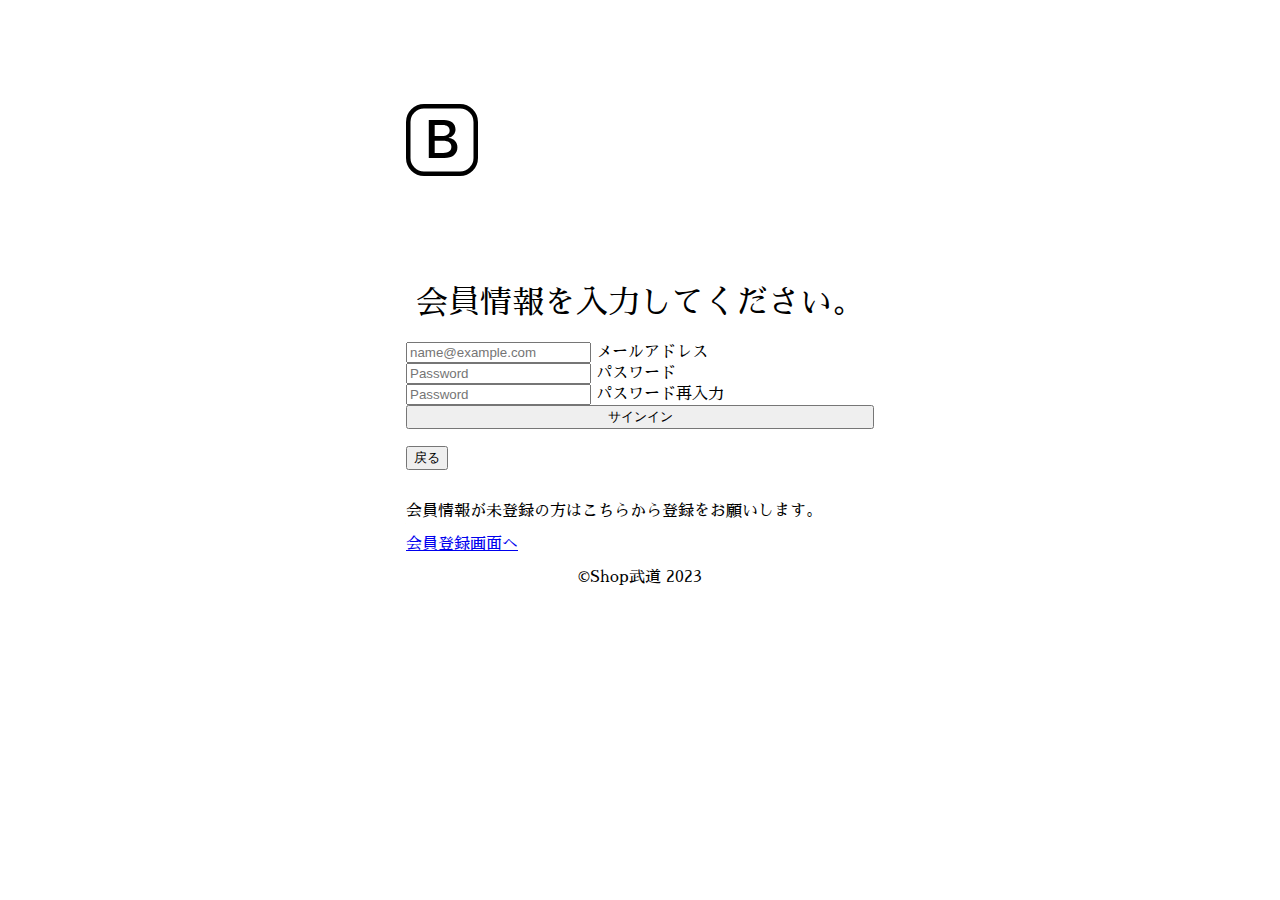
==== member_login/member_login.html @ 3d3230a7 "member_loginファイルの追加" ====
<!DOCTYPE html>
<html lang="ja">
  <head>
    <meta charset="utf-8" />
    <meta name="viewport" content="width=device-width, initial-scale=1.0" />
    <title>会員ログイン</title>
    <link rel="preconnect" href="https://fonts.googleapis.com" />
    <link rel="preconnect" href="https://fonts.gstatic.com" crossorigin />
    <link
      href="https://fonts.googleapis.com/css2?family=Sawarabi+Mincho&display=swap"
      rel="stylesheet"
    />
    <link
      href="https://cdn.jsdelivr.net/npm/bootstrap@5.3.1/dist/css/bootstrap.min.css"
      rel="stylesheet"
      integrity="sha384-4bw+/aepP/YC94hEpVNVgiZdgIC5+VKNBQNGCHeKRQN+PtmoHDEXuppvnDJzQIu9"
      crossorigin="anonymous"
    />
    <link rel="stylesheet" href="../style.css" />
  </head>

  <body class="d-flex align-items-center py-4 bg-body-tertiary">
    <main class="form-signin w-100 m-auto">
      <form action="member_login_check.php" method="post">
        <img
          class="mb-4"
          src="../common/images/bootstrap.svg"
          alt=""
          width="20px"
          height="20px"
          id="login_icon"
        />
        <h1 class="h3 mb-3 fw-normal">会員情報を入力してください。</h1>

        <div class="form-floating">
          <input
            type="email"
            name="email"
            class="form-control"
            id="floatingInput"
            placeholder="name@example.com"
          />
          <label for="floatingInput">メールアドレス</label>
        </div>
        <div class="form-floating">
          <input
            type="password"
            class="form-control"
            id="floatingPassword"
            placeholder="Password"
            name="pass"
          />
          <label for="floatingPassword">パスワード</label>
        </div>
        <div class="form-floating">
          <input
            type="password"
            class="form-control"
            id="floatingPassword"
            placeholder="Password"
            name="pass2"
          />
          <label for="floatingPassword">パスワード再入力</label>
        </div>

        <button class="btn btn-primary w-100 py-2" type="submit">
          サインイン
        </button>

        <br /><br />
        <input type="button" onclick="history.back()" value="戻る" />

        <br /><br />
      </form>
      <p>会員情報が未登録の方はこちらから登録をお願いします。</p>
      <a href="./member_login_db.php">会員登録画面へ</a>

      <footer>
        <p class="mt-5 mb-3 text-body-secondary">©Shop武道 2023</p>
      </footer>
    </main>
 

    <br /><br />
  </body>
</html>
---- style.css ----
body {
    font-family: 'Sawarabi Mincho', serif;
    margin: 0;
    padding: 12px;
}

h1 {
    text-align: center;
}

img {
    width: 200px;
    height: 200px;
}

#login_icon {
    width: 72px;
}

#staff_login_icon {
    width: 72px;
}

footer {

    text-align: center;
}

.underline {
    text-decoration: underline;
    font-size: 1.1em;
}

/* Bootstrap template*/

*, ::after, ::before {
    box-sizing: border-box;
}

main {
    display: block;
}

.fw-normal {
    font-weight: 400 !important;
  }

.form-floating {
    position: relative;
}

.form-signin {
    max-width: 500px;
    padding: 1rem;
}

.nav-align {
    max-width: 600px;
    padding: 1rem;
}
.m-auto {
    margin: auto !important;
}
.w-100 {
    width: 100% !important;
}

.bg-body-tertiary {
    --bs-bg-opacity: 1;
    background-color: rgba(var(--bs-tertiary-bg-rgb),var(--bs-bg-opacity))!important;
}
.py-4 {
    padding-top: 1.5rem!important;
    padding-bottom: 1.5rem!important;
}
.align-items-center {
    align-items: center!important;
}
.d-flex {
    display: flex!important;
}

.mb-4 {
    margin-bottom: 1.5rem!important;
}
img, svg {
    vertical-align: middle;
}
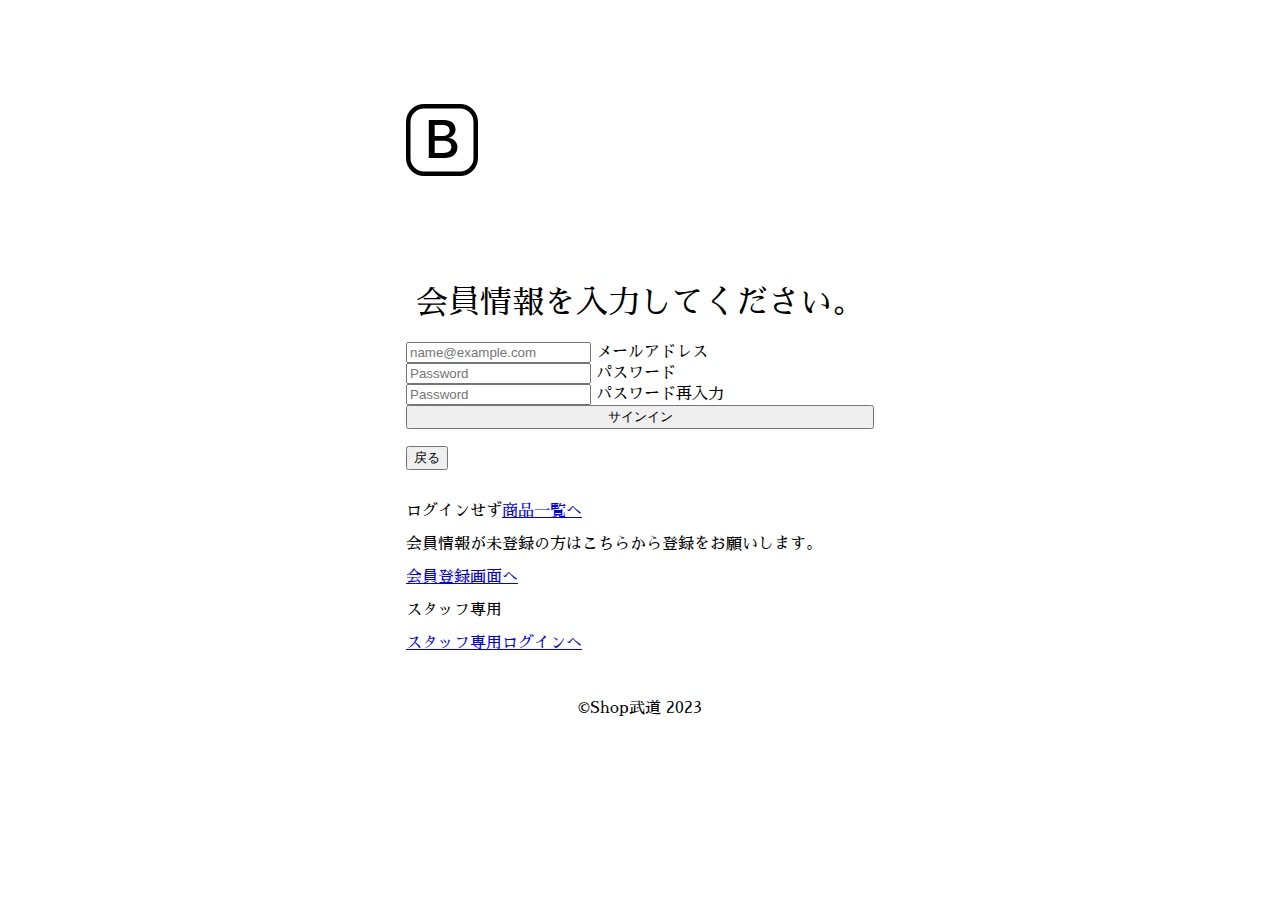
==== commit e2a13000: "member_loginファイル更新" ====
--- a/member_login/member_login.html
+++ b/member_login/member_login.html
@@ -19,17 +19,17 @@
     <link rel="stylesheet" href="../style.css" />
   </head>
 
-  <body class="d-flex align-items-center py-4 bg-body-tertiary">
+  <body class="align-items-center py-4 bg-body-tertiary">
     <main class="form-signin w-100 m-auto">
       <form action="member_login_check.php" method="post">
-        <img
+        <a href='../index.html'><img
           class="mb-4"
           src="../common/images/bootstrap.svg"
           alt=""
           width="20px"
           height="20px"
           id="login_icon"
-        />
+        /></a>
         <h1 class="h3 mb-3 fw-normal">会員情報を入力してください。</h1>
 
         <div class="form-floating">
@@ -72,15 +72,18 @@
 
         <br /><br />
       </form>
+      <p>ログインせず<a href="../shop/shop_list.php">商品一覧へ</a></p>
+
       <p>会員情報が未登録の方はこちらから登録をお願いします。</p>
-      <a href="./member_login_db.php">会員登録画面へ</a>
+      <p><a href="./member_register_db.php">会員登録画面へ</a></p>
 
-      <footer>
-        <p class="mt-5 mb-3 text-body-secondary">©Shop武道 2023</p>
-      </footer>
+      <p>スタッフ専用</p>
+      <p><a href="../staff_login/staff_login.html">スタッフ専用ログインへ</a></p>
+
+
     </main>
- 
-
-    <br /><br />
+    <footer>
+      <p class="mt-5 mb-3 text-body-secondary">©Shop武道 2023</p>
+    </footer>
   </body>
 </html>
